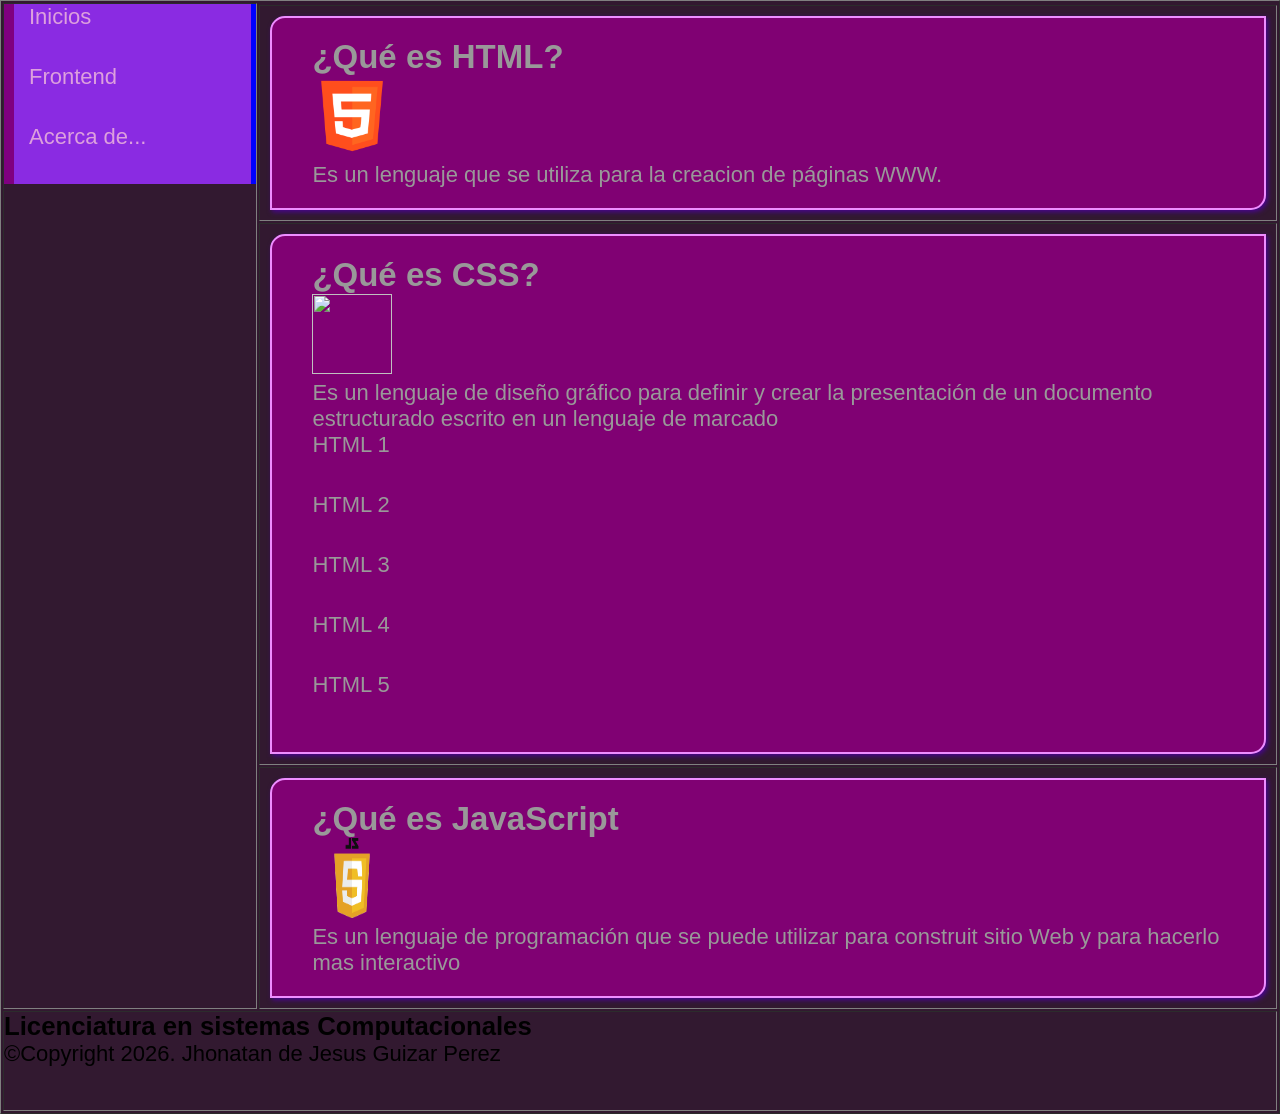
==== index.html @ b7065061 "Rename ndex.html to index.html" ====
<!DOCTYPE html>
<html lang="en">
<head>
    <meta charset="UTF-8">
    <meta name="viewport" content="width=device-width, initial-scale=1.0">
    <title>Lenguaje web Frontend</title>
    <link rel="stylesheet" href="css/style.css">
</head>
<body>
<table width="100%" border="1">
    <tr>
            <td rowspan="4" width="20%"><!--Menu-->
              <ul>
                <li><a>Inicios</a></li>
                <li><a>Frontend</a></li>
                <li><a>Acerca de...</a></li>
               </ul>
            </td>
    </tr>
    <tr>
        <td> <!--Seccion-->
            <div>
                <h2>¿Qué es HTML?</h2>
                <img src="img/html.png" width="80" height="80">
                <p>Es un lenguaje que se utiliza para la creacion de páginas WWW.</p>
            </div>
        </td>
    </tr>
    <tr>
        <td><!--Seccion-->
            <div>
                <h2>¿Qué es CSS?</h2>
                <img src="img/CSS.png" width="80" height="80">
                <p>Es un lenguaje de diseño gráfico para definir y crear la presentación de un documento estructurado escrito en un lenguaje de marcado</p>
                <ul>
                <li>HTML 1</li>
                <li>HTML 2</li>
                <li>HTML 3</li>
                <li>HTML 4</li>
                <li>HTML 5</li>
                </ul>
            </div>
        </td>
    </tr>
    <tr>
        <td><!--Seccion-->
            <div>
                <h2>¿Qué es JavaScript</h2>
                <img src="img/JavaScript.png" width="80" height="80">
                <p>Es un lenguaje de programación que se puede utilizar para construit sitio Web y para hacerlo mas interactivo</p>
            </div>
        </td>
    </tr>
    <tr height="100px">
        <td colspan="2"> <!--Pie de pagina-->
            <h3>Licenciatura en sistemas Computacionales</h3>
            <P>&copy;Copyright 2026. Jhonatan de Jesus Guizar Perez</P>
        </td>
    </tr>
</table>
</body>
</html>
---- css/style.css ----
body{
    background-color: #321930;
    font-family: 'Open sans', 'Helvetica Neue', Helvetica, Arial, sans-serif;
    font-size: 22px;
}
td{
    vertical-align: text-top;
}
ul{
    list-style-type: none;
}
a{
    text-decoration: none;
    color: aliceblue;
}
div{
    color: #999999;
    height: 100%;
    height: 100%;
    padding: 20px 10px 20px 40px;
    margin: 10px;
    border: 1px solid #985699;
    background-color: #800173;
    border-radius: 15px;
    border: solid 2px #ee8dff;
    border-radius: 15px 0px 15px 0px;
    box-shadow: 2px 2px 5px #490592;
}
*{
padding: 0px;
margin: 0px;
}
ul{
    list-style: none;
}
ul li{
    font-family: 'segoe UI' 'Segoe UI', Tahoma, Geneva, Verdana, sans-serif;
    font-size: 22px;
    height: 60px;
}

ul li a{
    height: 60px;
    background-color: blueviolet;
    display: block;
    border-left: 10px solid purple;
    border-right: 5px solid blue;
    padding-left: 15px ;
    text-decoration: none;
    color: plum;
}
ul li a:hover{
margin-left: 10px;
color: bisque;
background-color: black;
box-shadow: 10px 10px 20px #000;
transform: rotate(4deg);
-moz-transform: rotate(4deg);
-webkit-transform: rotate(4deg);
}
td{
    vertical-align: top;
}
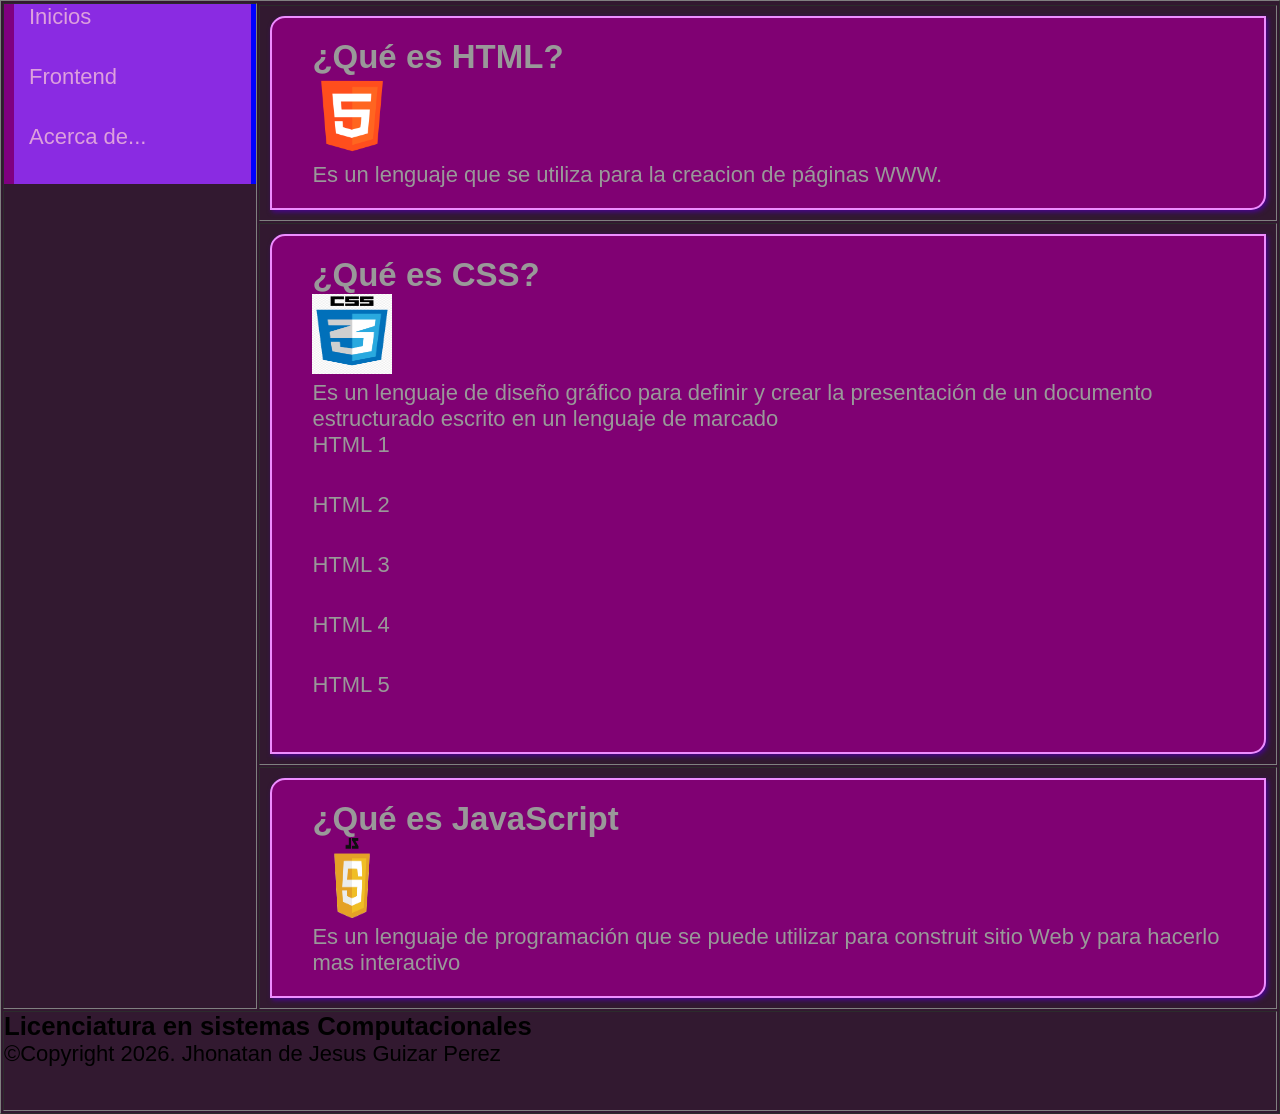
==== commit 31494659: "cambio CSS a css" ====
--- a/index.html
+++ b/index.html
@@ -30,7 +30,7 @@
         <td><!--Seccion-->
             <div>
                 <h2>¿Qué es CSS?</h2>
-                <img src="img/CSS.png" width="80" height="80">
+                <img src="img/css.png" width="80" height="80">
                 <p>Es un lenguaje de diseño gráfico para definir y crear la presentación de un documento estructurado escrito en un lenguaje de marcado</p>
                 <ul>
                 <li>HTML 1</li>
